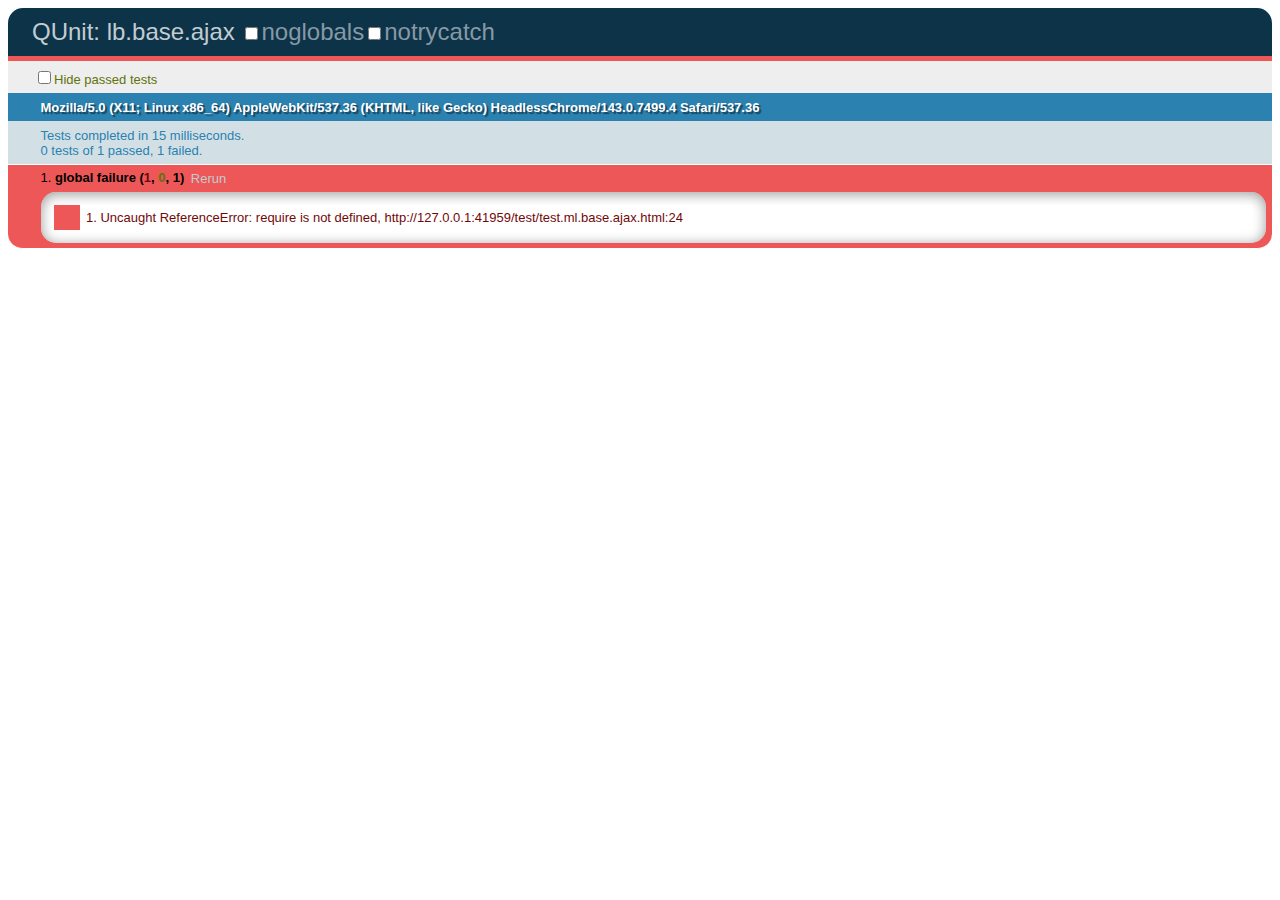
==== test/test.ml.base.ajax.html @ d5dfd22e "Finished QUnit test for all methods inside ml.base.array namespaces." ====
<!doctype html>
<html>
<head>
	<meta charset="utf-8" />
	<!-- Note: Check twice if title holds needed testing file name -->
	<title>lb.base.ajax | QUnit test | manakorJS</title>
	<link rel="stylesheet" href="./style/test.css" type="text/css" media="screen" />
</head>
<body>
	<!-- Note: Check twice if h1 holds needed testing file name -->
	<h1 id="qunit-header">QUnit: lb.base.ajax</h1>
	<h2 id="qunit-banner"></h2>
	<div id="qunit-testrunner-toolbar"></div>
	<h2 id="qunit-userAgent"></h2>
	<ol id="qunit-tests"></ol>
	<div id="qunit-fixture">test markup, will be hidden</div>


<script src="../src/_jquery.js"></script>
<script src="./qunit/qunit.js"></script>

<script src="../build/lib/requirejs/require.js"></script>
<script>
require({
	paths: {
		"lb": "../src/lb"
	}
}, [
    // Note: Check twice if file defined below is needed one
	"test.ml.base.ajax"
], function (test){
    test.run();
  }
);
</script>
</body>
</html>
---- test/style/test.css ----
/**
 * QUnit v1.4.0pre - A JavaScript Unit Testing Framework
 *
 * http://docs.jquery.com/QUnit
 *
 * Copyright (c) 2012 John Resig, J̦rn Zaefferer
 * Dual licensed under the MIT (MIT-LICENSE.txt)
 * or GPL (GPL-LICENSE.txt) licenses.
 * Pulled Live from Git Tue Feb 28 14:55:01 UTC 2012
 * Last Commit: 23045bd142463897b560f7f5fed9e3293d38eced
 */

/** Font Family and Sizes */

#qunit-tests, #qunit-header, #qunit-banner, #qunit-testrunner-toolbar, #qunit-userAgent, #qunit-testresult {
	font-family: "Helvetica Neue Light", "HelveticaNeue-Light", "Helvetica Neue", Calibri, Helvetica, Arial, sans-serif;
}

#qunit-testrunner-toolbar, #qunit-userAgent, #qunit-testresult, #qunit-tests li { font-size: small; }
#qunit-tests { font-size: smaller; }


/** Resets */

#qunit-tests, #qunit-tests ol, #qunit-header, #qunit-banner, #qunit-userAgent, #qunit-testresult {
	margin: 0;
	padding: 0;
}


/** Header */

#qunit-header {
	padding: 0.5em 0 0.5em 1em;

	color: #8699a4;
	background-color: #0d3349;

	font-size: 1.5em;
	line-height: 1em;
	font-weight: normal;

	border-radius: 15px 15px 0 0;
	-moz-border-radius: 15px 15px 0 0;
	-webkit-border-top-right-radius: 15px;
	-webkit-border-top-left-radius: 15px;
}

#qunit-header a {
	text-decoration: none;
	color: #c2ccd1;
}

#qunit-header a:hover,
#qunit-header a:focus {
	color: #fff;
}

#qunit-header label {
	display: inline-block;
}

#qunit-banner {
	height: 5px;
}

#qunit-testrunner-toolbar {
	padding: 0.5em 0 0.5em 2em;
	color: #5E740B;
	background-color: #eee;
}

#qunit-userAgent {
	padding: 0.5em 0 0.5em 2.5em;
	background-color: #2b81af;
	color: #fff;
	text-shadow: rgba(0, 0, 0, 0.5) 2px 2px 1px;
}


/** Tests: Pass/Fail */

#qunit-tests {
	list-style-position: inside;
}

#qunit-tests li {
	padding: 0.4em 0.5em 0.4em 2.5em;
	border-bottom: 1px solid #fff;
	list-style-position: inside;
}

#qunit-tests.hidepass li.pass, #qunit-tests.hidepass li.running  {
	display: none;
}

#qunit-tests li strong {
	cursor: pointer;
}

#qunit-tests li a {
	padding: 0.5em;
	color: #c2ccd1;
	text-decoration: none;
}
#qunit-tests li a:hover,
#qunit-tests li a:focus {
	color: #000;
}

#qunit-tests ol {
	margin-top: 0.5em;
	padding: 0.5em;

	background-color: #fff;

	border-radius: 15px;
	-moz-border-radius: 15px;
	-webkit-border-radius: 15px;

	box-shadow: inset 0px 2px 13px #999;
	-moz-box-shadow: inset 0px 2px 13px #999;
	-webkit-box-shadow: inset 0px 2px 13px #999;
}

#qunit-tests table {
	border-collapse: collapse;
	margin-top: .2em;
}

#qunit-tests th {
	text-align: right;
	vertical-align: top;
	padding: 0 .5em 0 0;
}

#qunit-tests td {
	vertical-align: top;
}

#qunit-tests pre {
	margin: 0;
	white-space: pre-wrap;
	word-wrap: break-word;
}

#qunit-tests del {
	background-color: #e0f2be;
	color: #374e0c;
	text-decoration: none;
}

#qunit-tests ins {
	background-color: #ffcaca;
	color: #500;
	text-decoration: none;
}

/*** Test Counts */

#qunit-tests b.counts                       { color: black; }
#qunit-tests b.passed                       { color: #5E740B; }
#qunit-tests b.failed                       { color: #710909; }

#qunit-tests li li {
	margin: 0.5em;
	padding: 0.4em 0.5em 0.4em 0.5em;
	background-color: #fff;
	border-bottom: none;
	list-style-position: inside;
}

/*** Passing Styles */

#qunit-tests li li.pass {
	color: #5E740B;
	background-color: #fff;
	border-left: 26px solid #C6E746;
}

#qunit-tests .pass                          { color: #528CE0; background-color: #D2E0E6; }
#qunit-tests .pass .test-name               { color: #366097; }

#qunit-tests .pass .test-actual,
#qunit-tests .pass .test-expected           { color: #999999; }

#qunit-banner.qunit-pass                    { background-color: #C6E746; }

/*** Failing Styles */

#qunit-tests li li.fail {
	color: #710909;
	background-color: #fff;
	border-left: 26px solid #EE5757;
	white-space: pre;
}

#qunit-tests > li:last-child {
	border-radius: 0 0 15px 15px;
	-moz-border-radius: 0 0 15px 15px;
	-webkit-border-bottom-right-radius: 15px;
	-webkit-border-bottom-left-radius: 15px;
}

#qunit-tests .fail                          { color: #000000; background-color: #EE5757; }
#qunit-tests .fail .test-name,
#qunit-tests .fail .module-name             { color: #000000; }

#qunit-tests .fail .test-actual             { color: #EE5757; }
#qunit-tests .fail .test-expected           { color: green;   }

#qunit-banner.qunit-fail                    { background-color: #EE5757; }


/** Result */

#qunit-testresult {
	padding: 0.5em 0.5em 0.5em 2.5em;

	color: #2b81af;
	background-color: #D2E0E6;

	border-bottom: 1px solid white;
}

/** Fixture */

#qunit-fixture {
	position: absolute;
	top: -10000px;
	left: -10000px;
	width: 1000px;
	height: 1000px;
}
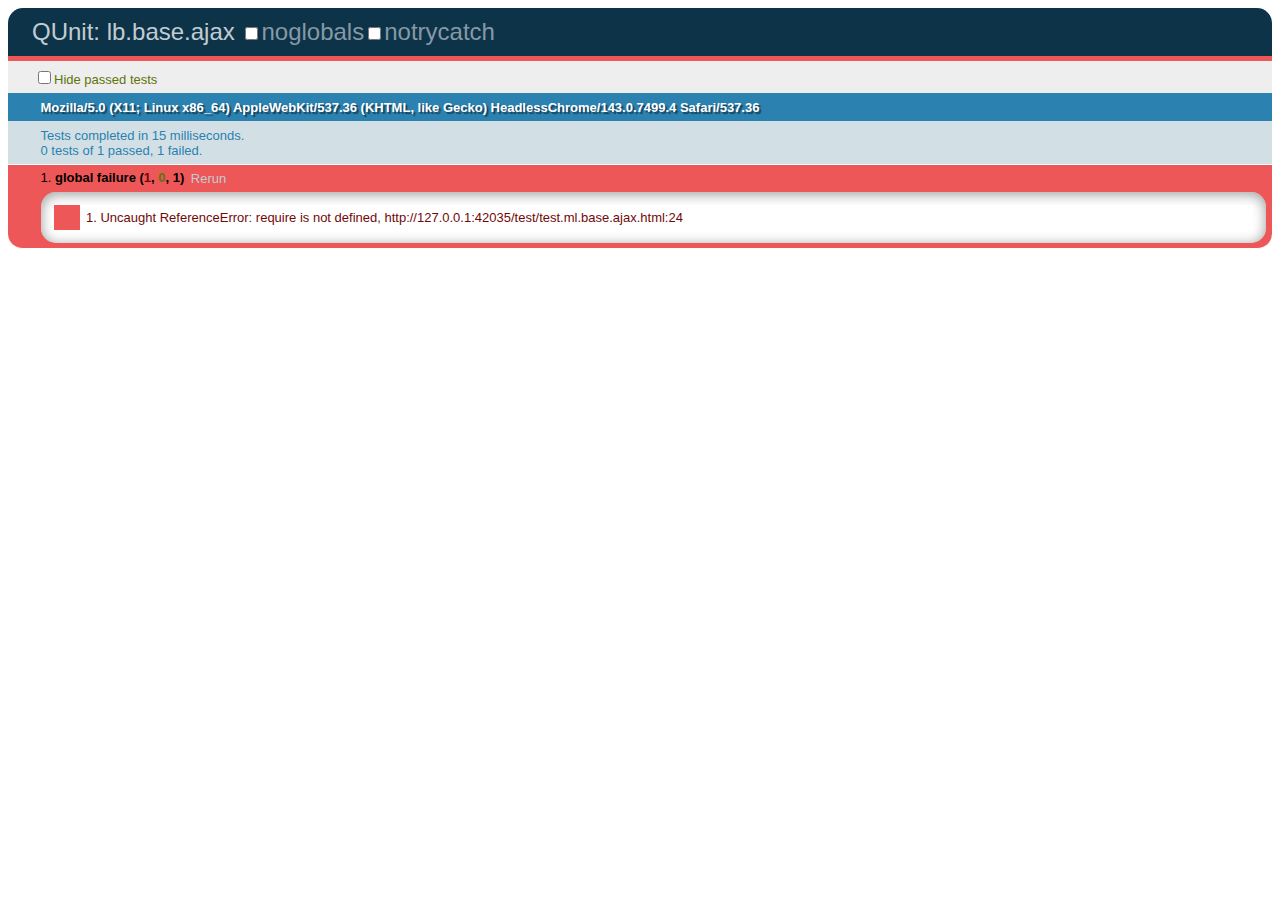
==== commit 031fc2ce: "Updated Jquery references in test" ====
--- a/test/test.ml.base.ajax.html
+++ b/test/test.ml.base.ajax.html
@@ -16,7 +16,7 @@
 	<div id="qunit-fixture">test markup, will be hidden</div>
 
 
-<script src="../src/_jquery.js"></script>
+<script src="../src/jquery-1.7.2.js"></script>
 <script src="./qunit/qunit.js"></script>
 
 <script src="../build/lib/requirejs/require.js"></script>
@@ -34,4 +34,4 @@
 );
 </script>
 </body>
-</html>+</html>
